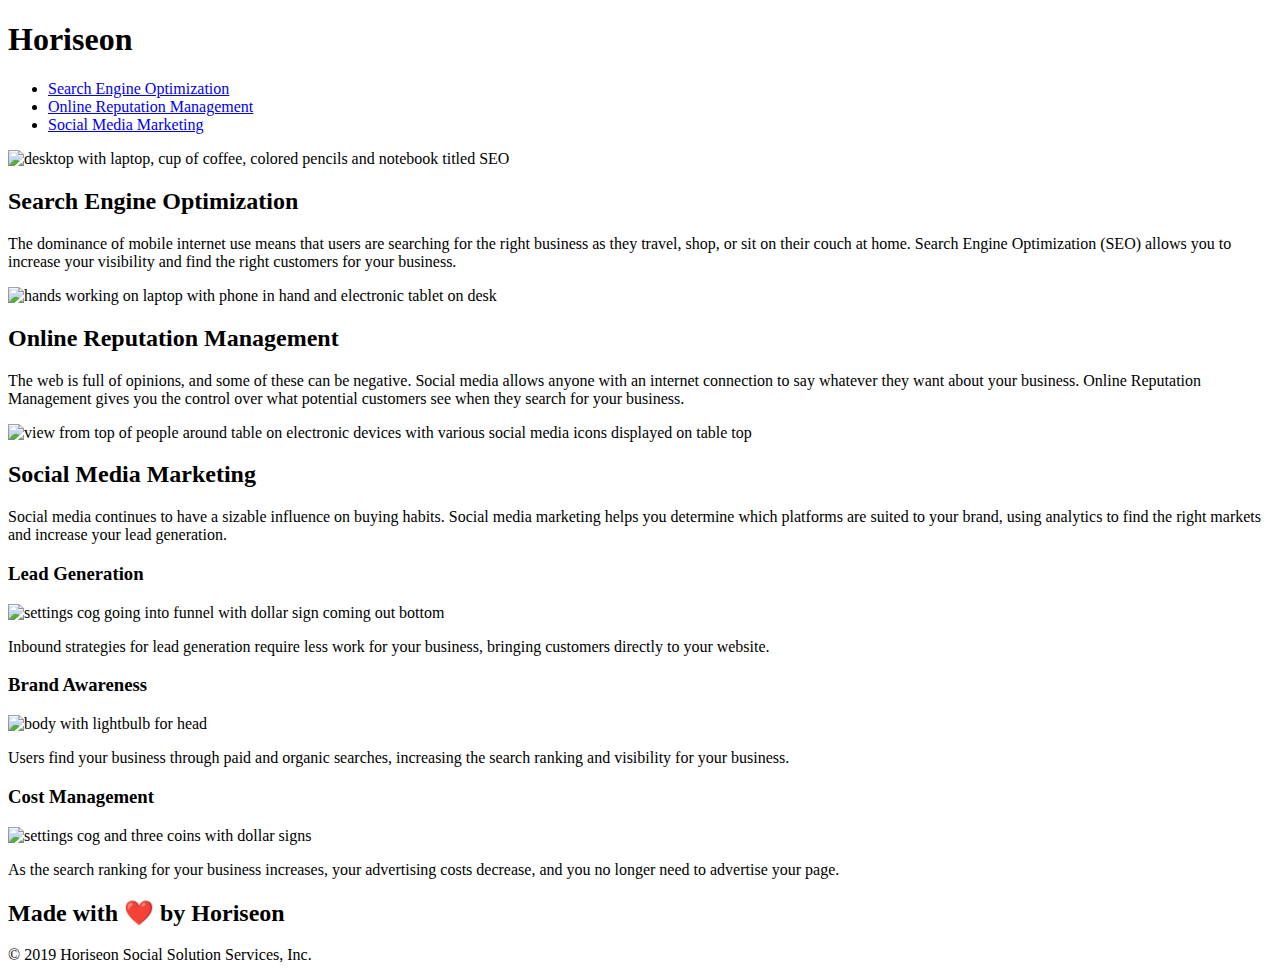
==== index.html @ 1c954beb "updated semantics" ====
<!DOCTYPE html>
<html lang="en-us">

<head>
    <meta charset="UTF-8" />
    <meta name="author" content="Stephanie Giel">
    <meta name="description" content="Challenge 1 - to refactor the code for the Horiseon
        webpage">
    <link rel="stylesheet" href="./assets/css/style.css">
    <title>Horiseon</title>
</head>

<body>
    <!-- START of HEADER section -->
    <div class="header">
        <h1>Hori<span class="seo">seo</span>n</h1>
        <!-- unordered list elements -->
        <div>
            <ul>
                <li>
                    <a href="#search-engine-optimization">Search Engine Optimization</a>
                </li>
                <li>
                    <a href="#online-reputation-management">Online Reputation Management</a>
                </li>
                <li>
                    <a href="#social-media-marketing">Social Media Marketing</a>
                </li>
            </ul>
        </div>
        <!-- end of unordered list elements -->
    </div>
    <!-- END of HEADER section -->

    <!-- START of HERO section -->
    <div class="hero"></div>
    <!-- END of HERO section -->

    <!-- START of MAIN CONTENT section -->
    <section class="content">
        <div id="search-engine-optimization" class="content-section">
            <img src="./assets/images/search-engine-optimization.jpg" class="float-left"
                alt="desktop with laptop, cup of coffee, colored pencils and notebook titled SEO" />
            <h2>Search Engine Optimization</h2>
            <p>
                The dominance of mobile internet use means that users are searching for the right business as they travel, shop, or sit on their couch at home. Search Engine Optimization (SEO) allows you to increase your visibility and find the right customers for your business.
            </p>
        </div>
        <div id="online-reputation-management" class="content-section">
            <img src="./assets/images/online-reputation-management.jpg" class="float-right" 
                alt="hands working on laptop with phone in hand and electronic tablet on desk"/>
            <h2>Online Reputation Management</h2>
            <p>
                The web is full of opinions, and some of these can be negative. Social media allows anyone with an internet connection to say whatever they want about your business. Online Reputation Management gives you the control over what potential customers see when they search for your business.
            </p>
        </div>
        <div id="social-media-marketing" class="content-section">
            <img src="./assets/images/social-media-marketing.jpg" class="float-left" 
                alt="view from top of people around table on electronic devices with various social media icons displayed on table top"/>
            <h2>Social Media Marketing</h2>
            <p>
                Social media continues to have a sizable influence on buying habits. Social media marketing helps you determine which platforms are suited to your brand, using analytics to find the right markets and increase your lead generation.
            </p>
        </div>
    </section>
    <!-- END of MAIN CONTENT section -->
    
    <!-- START of BENEFIT right sidebar section -->
    <aside class="benefits">
        <div class="benefit">
            <h3>Lead Generation</h3>
            <img src="./assets/images/lead-generation.png" alt="settings cog going into funnel with dollar sign coming out bottom"/>
            <p>
                Inbound strategies for lead generation require less work for your business, bringing customers directly to your website.
            </p>
        </div>
        <div class="benefit">
            <h3>Brand Awareness</h3>
            <img src="./assets/images/brand-awareness.png" alt="body with lightbulb for head"/>
            <p>
                Users find your business through paid and organic searches, increasing the search ranking and visibility for your business.
            </p>
        </div>
        <div class="benefit">
            <h3>Cost Management</h3>
            <img src="./assets/images/cost-management.png" alt="settings cog and three coins with dollar signs"/>
            <p>
                As the search ranking for your business increases, your advertising costs decrease, and you no longer need to advertise your page.
            </p>
        </div>
    </aside>
    <!-- END of BENEFIT right sidebar section -->

    <!-- START of FOOTER section -->
    <footer class="footer">
        <h2>Made with ❤️️ by Horiseon</h2>
        <p>
            &copy; 2019 Horiseon Social Solution Services, Inc.
        </p>
    </footer>
    <!-- END of FOOTER section -->
</body>

</html>
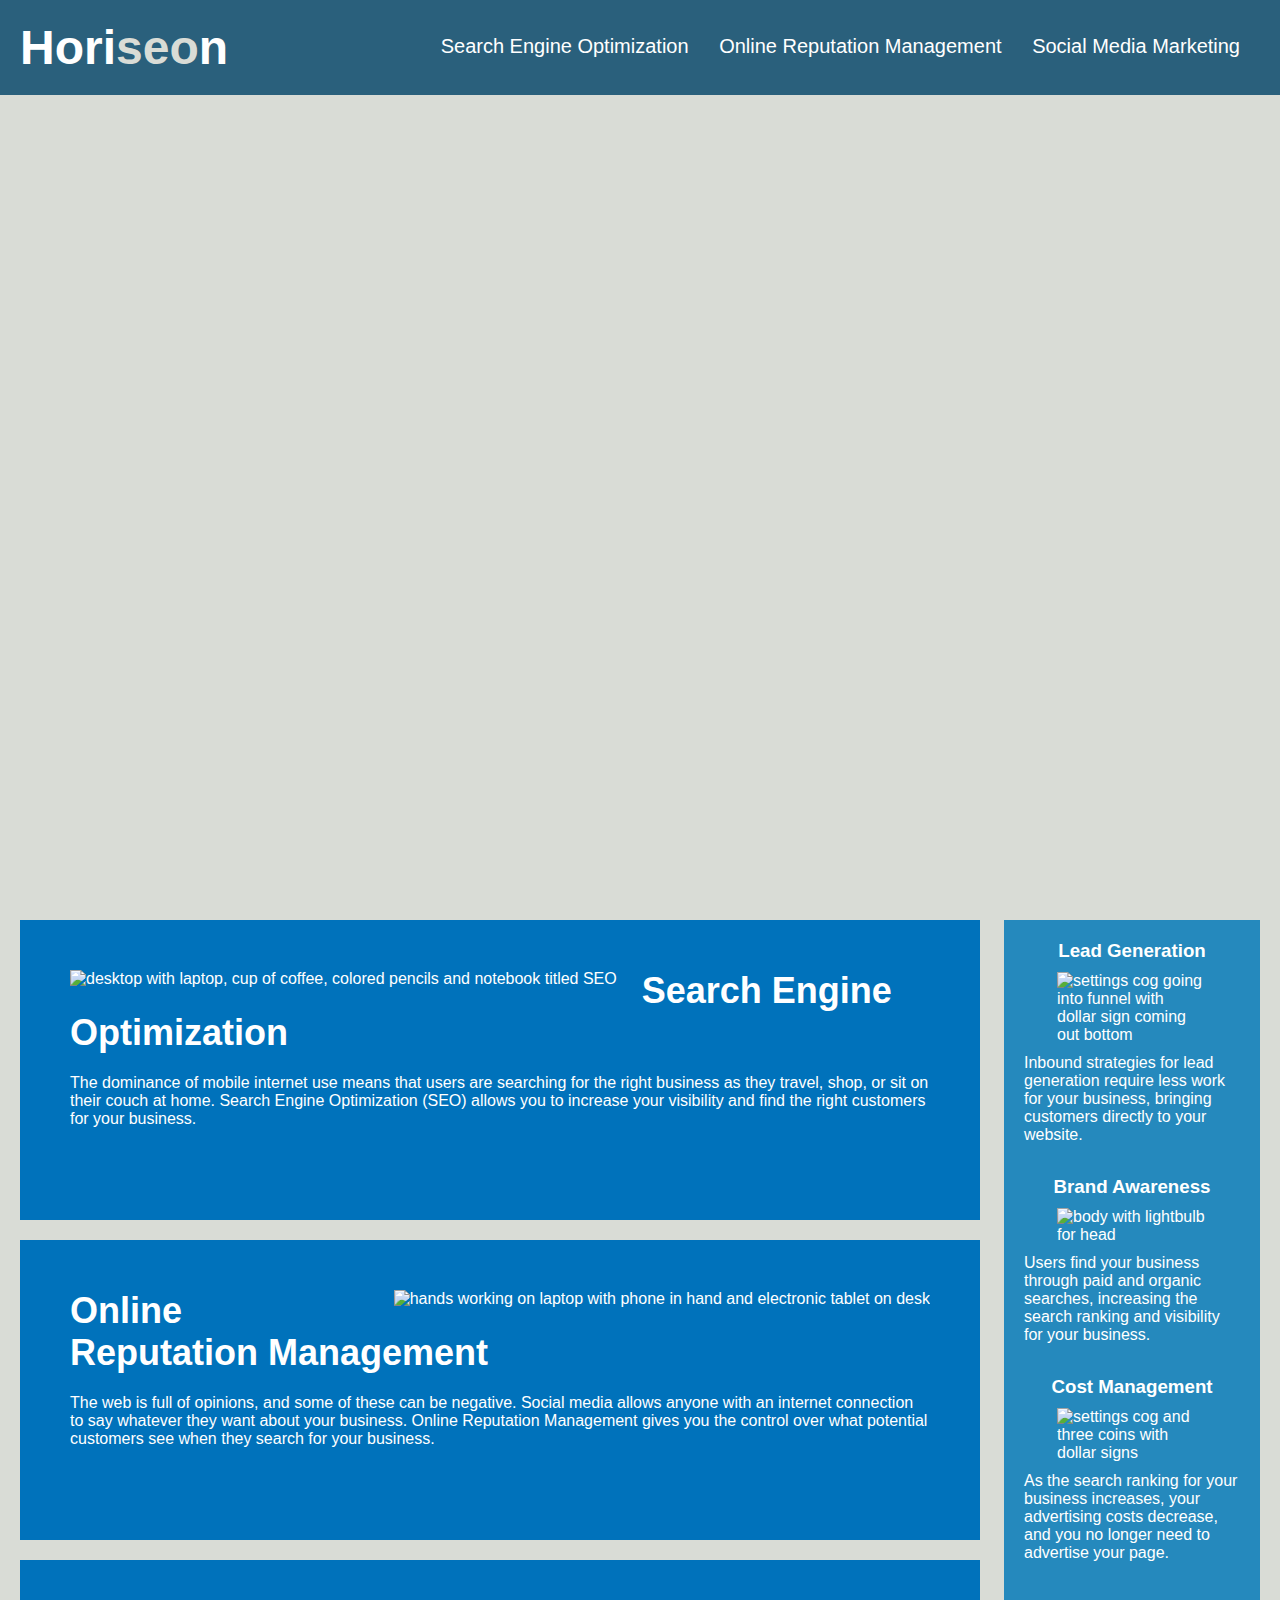
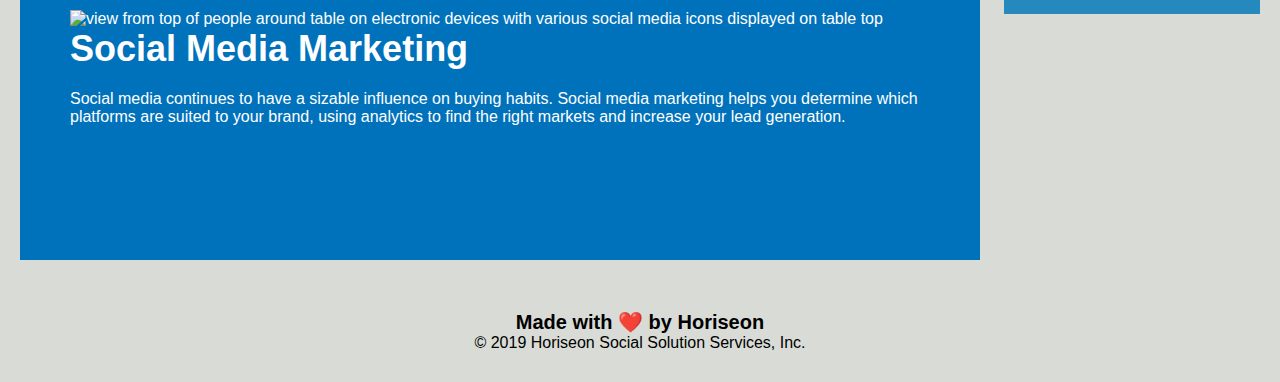
==== commit 07b82d9e: "updated nav section" ====
--- a/index.html
+++ b/index.html
@@ -12,10 +12,10 @@
 
 <body>
     <!-- START of HEADER section -->
-    <div class="header">
+    <header class="header">
         <h1>Hori<span class="seo">seo</span>n</h1>
-        <!-- unordered list elements -->
-        <div>
+        <!-- unordered list elements for navigation -->
+        <nav>
             <ul>
                 <li>
                     <a href="#search-engine-optimization">Search Engine Optimization</a>
@@ -27,9 +27,9 @@
                     <a href="#social-media-marketing">Social Media Marketing</a>
                 </li>
             </ul>
-        </div>
-        <!-- end of unordered list elements -->
-    </div>
+        </nav>
+        <!-- end of unordered list elements for navigation -->
+    </header>
     <!-- END of HEADER section -->
 
     <!-- START of HERO section -->
--- a/assets/css/style.css
+++ b/assets/css/style.css
@@ -0,0 +1,155 @@
+* {
+    box-sizing: border-box;
+    padding: 0;
+    margin: 0;
+}
+ 
+/* background color for all content boxes and sidebar */
+body {
+    background-color: #d9dcd6;
+}
+
+/* START of Styling for Header */
+/* padding, font, background-color and text color for header */
+.header {
+    padding: 20px;
+    font-family: 'Trebuchet MS', 'Lucida Sans Unicode', 'Lucida Grande', 'Lucida Sans', Arial, sans-serif;
+    /* background-color overwrites background-color chosen for body */
+    background-color: #2a607c;
+    color: #ffffff;
+}
+
+/* website title */
+.header h1 {
+    display: inline-block;
+    font-size: 48px;
+}
+
+/* different color in SEO in Horiseon website title */
+.header h1 .seo {
+    color: #d9dcd6;
+}
+
+/* START of styling for list elements */
+.header nav {
+    padding-top: 15px;
+    margin-right: 20px;
+    float: right;
+    font-family: 'Gill Sans', 'Gill Sans MT', Calibri, 'Trebuchet MS', sans-serif;
+    font-size: 20px;
+
+}
+
+/*  unordered list elements */
+.header ul {
+    list-style-type: none;
+}
+
+/* individual list elements */
+.header li {
+    display: inline-block; 
+    margin-left: 25px;
+}
+
+.header a {
+    color: #ffffff;
+    text-decoration: none;
+}
+/* END of Styling of list elements */
+
+/* START of styling for Hero section */
+.hero {
+    height: 800px;
+    width: 100%;
+    margin-bottom: 25px;
+    background-image: url("../images/digital-marketing-meeting.jpg");
+    background-size: cover;
+    background-position: center;
+}
+/* END of styling for Hero section */
+
+/* used styling for main content and sidebar */
+p {
+    font-size: 16px;
+}
+
+/* START of styling for main content-sections */
+.content {
+    width: 75%;
+    display: inline-block;
+    margin-left: 20px;
+}
+
+.content-section {
+    margin-bottom: 20px;
+    padding: 50px;
+    height: 300px;
+    font-family: 'Gill Sans', 'Gill Sans MT', Calibri, 'Trebuchet MS', sans-serif;
+    background-color: #0072bb;
+    color: #ffffff;
+}
+
+.content-section h2 {
+    margin-bottom: 20px;
+    font-size: 36px;
+}
+
+/* floats image to left */
+.float-left {
+    float: left;
+    margin-right: 25px;
+}
+
+/* floats image to right */
+.float-right {
+    float: right;
+    margin-left: 25px;
+}
+
+.content-section img {
+    max-height: 200px;
+}
+/* END of styling for main content-sections */
+
+/* START of styling for Benefits sidebar content */
+.benefits {
+    margin-right: 20px;
+    padding: 20px;
+    clear: both;
+    float: right;
+    width: 20%;
+    height: 100%;
+    font-family: 'Gill Sans', 'Gill Sans MT', Calibri, 'Trebuchet MS', sans-serif;
+    background-color: #2589bd;
+}
+
+.benefit {
+    margin-bottom: 32px;
+    color: #ffffff;
+}
+
+.benefit h3 {
+    margin-bottom: 10px;
+    text-align: center;
+}
+
+.benefit img {
+    display: block;
+    margin: 10px auto;
+    max-width: 150px;
+}
+/* END of styling for Benefits sidebar content */
+
+
+/* START of styling FOOTER section */
+.footer {
+    padding: 30px;
+    clear: both; 
+    font-family: 'Trebuchet MS', 'Lucida Sans Unicode', 'Lucida Grande', 'Lucida Sans', Arial, sans-serif;
+    text-align: center;
+}
+
+.footer h2 {
+    font-size: 20px;
+}
+/* END of styling FOOTER section */